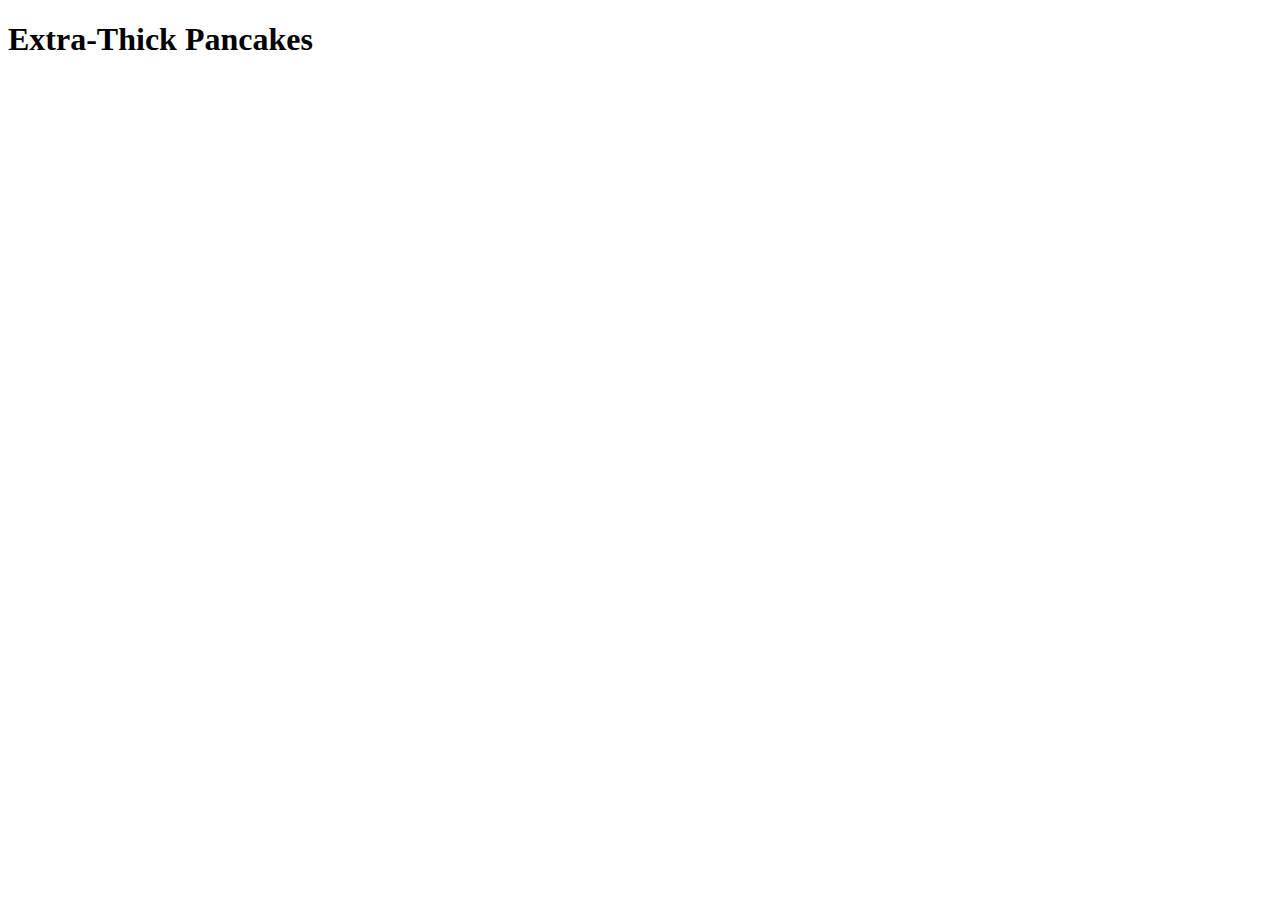
==== recipes/pancakes.html @ 635aa031 "Created two pages and linked them" ====
<!DOCTYPE html>
<html lang="en">
<head>
    <meta charset="UTF-8">
    <meta name="viewport" content="width=device-width, initial-scale=1.0">
    <title>Document</title>
</head>
<body>
    <h1>Extra-Thick Pancakes</h1>
</body>
</html>
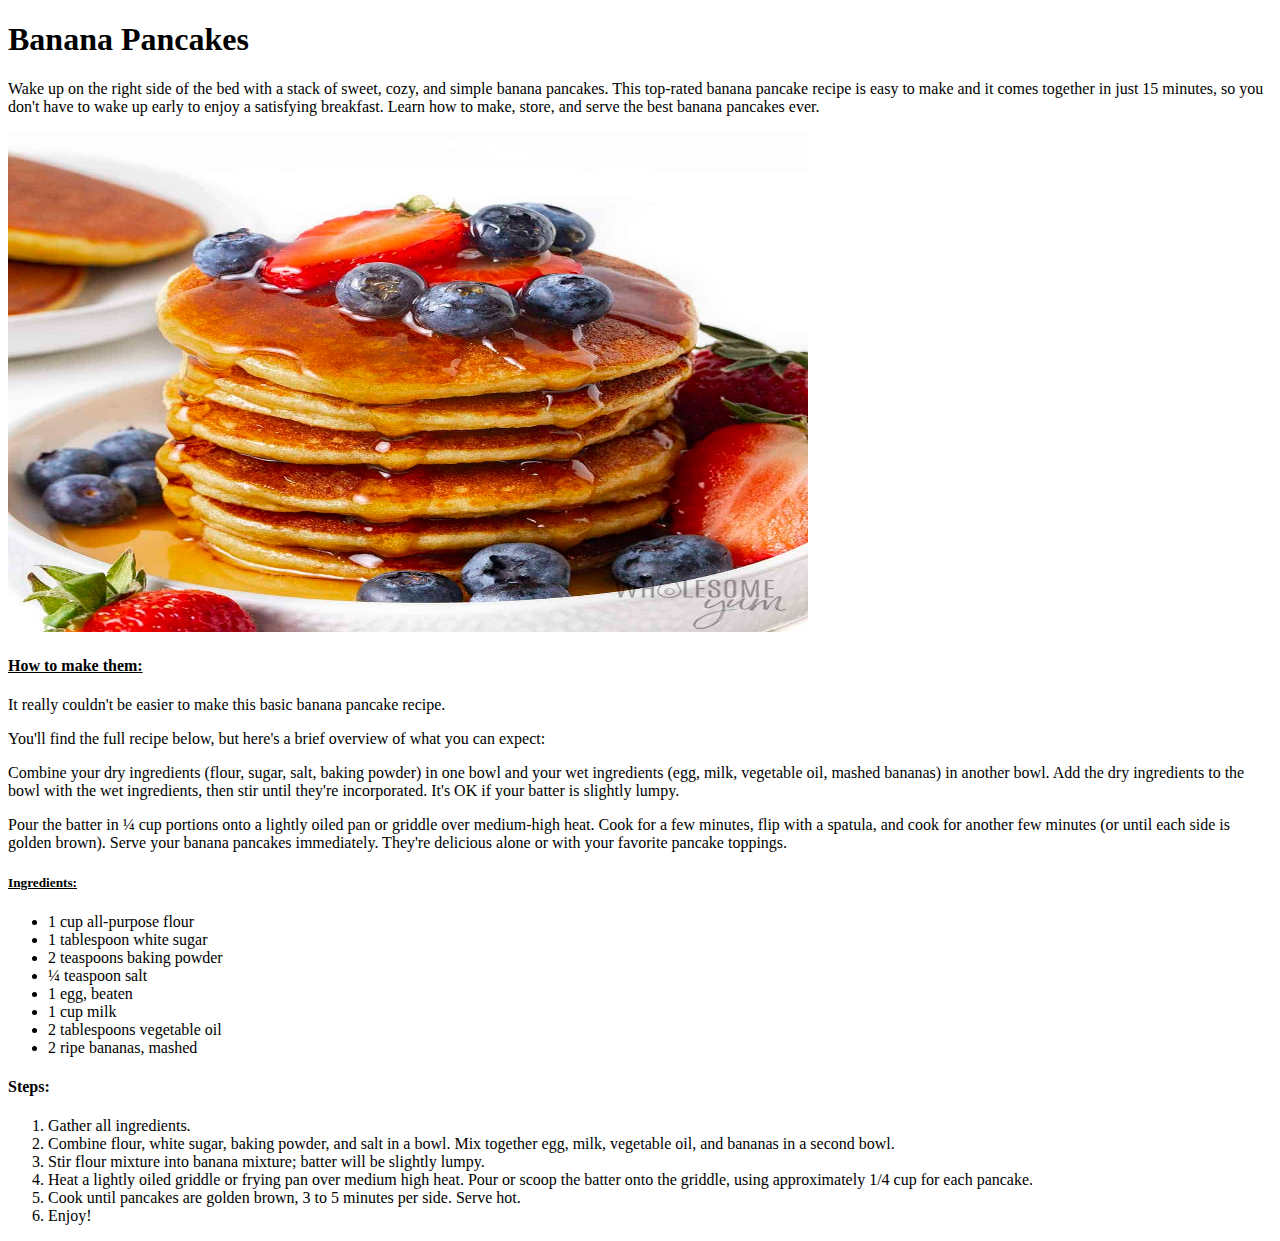
==== commit 282aad71: "Updated pancakes page content and added media repo" ====
--- a/recipes/pancakes.html
+++ b/recipes/pancakes.html
@@ -3,9 +3,38 @@
 <head>
     <meta charset="UTF-8">
     <meta name="viewport" content="width=device-width, initial-scale=1.0">
-    <title>Document</title>
+    <title>Pancakes</title>
 </head>
 <body>
-    <h1>Extra-Thick Pancakes</h1>
+    <h1>Banana Pancakes</h1>
+    <p>Wake up on the right side of the bed with a stack of sweet, cozy, and simple banana pancakes. This top-rated banana pancake recipe is easy to make and it comes together in just 15 minutes, so you don't have to wake up early to enjoy a satisfying breakfast. Learn how to make, store, and serve the best banana pancakes ever. </p>
+    <img src="../images/thick-pancakes.jpg" width="800" height="500">
+    <h4><strong><u>How to make them:</u></strong></h4>
+    <p> It really couldn't be easier to make this basic banana pancake recipe.</p>
+    <p>You'll find the full recipe below, but here's a brief overview of what you can expect: </p>
+        
+    <p> Combine your dry ingredients (flour, sugar, salt, baking powder) in one bowl and your wet ingredients (egg, milk, vegetable oil, mashed bananas) in another bowl. Add the dry ingredients to the bowl with the wet ingredients, then stir until they're incorporated. It's OK if your batter is slightly lumpy.</p>
+    <p> Pour the batter in ¼ cup portions onto a lightly oiled pan or griddle over medium-high heat. Cook for a few minutes, flip with a spatula, and cook for another few minutes (or until each side is golden brown).
+        Serve your banana pancakes immediately. They're delicious alone or with your favorite pancake toppings. </p>
+    <h5><strong><u>Ingredients:</u></strong></h5>
+    <ul>
+        <li>1 cup all-purpose flour</li>
+        <li>1 tablespoon white sugar</li>
+        <li>2 teaspoons baking powder</li>
+        <li>¼ teaspoon salt</li>
+        <li>1 egg, beaten</li>
+        <li>1 cup milk</li>
+        <li>2 tablespoons vegetable oil</li>
+        <li>2 ripe bananas, mashed</li>
+    </ul>
+    <h4><strong>Steps:</strong></h4>
+    <ol>
+        <li>Gather all ingredients.</li>
+        <li>Combine flour, white sugar, baking powder, and salt in a bowl. Mix together egg, milk, vegetable oil, and bananas in a second bowl. </li>
+        <li>Stir flour mixture into banana mixture; batter will be slightly lumpy.</li>
+        <li>Heat a lightly oiled griddle or frying pan over medium high heat. Pour or scoop the batter onto the griddle, using approximately 1/4 cup for each pancake. </li>
+        <li>Cook until pancakes are golden brown, 3 to 5 minutes per side. Serve hot. </li>
+        <li>Enjoy!</li>
+    </ol>
 </body>
 </html>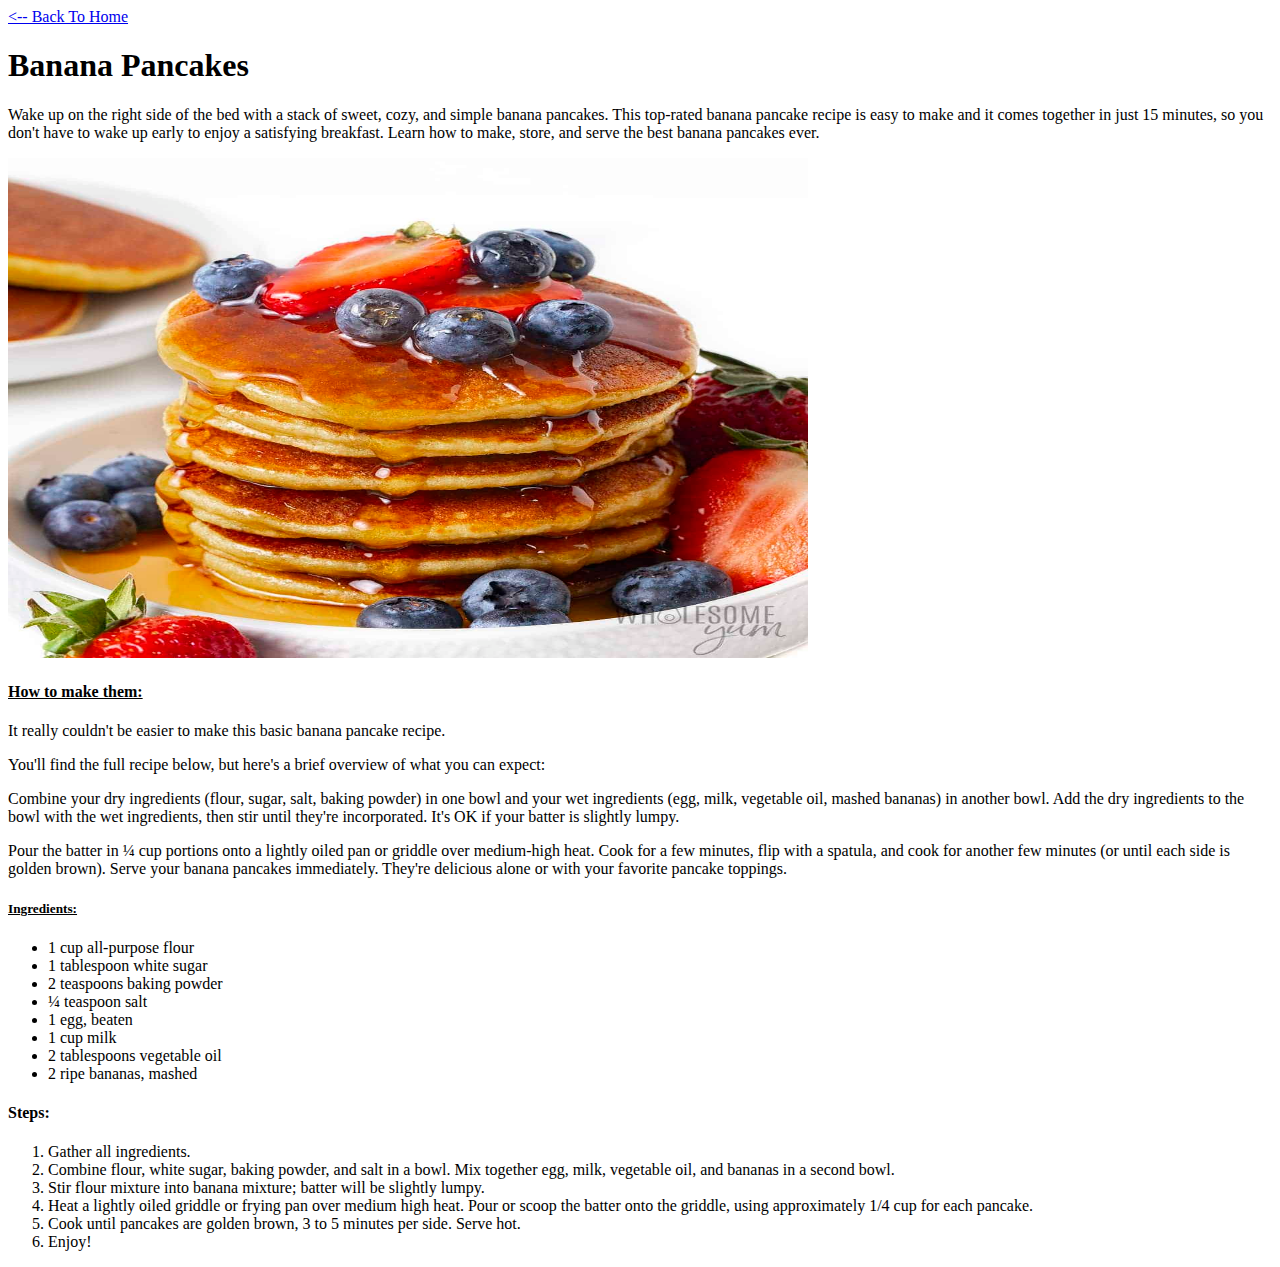
==== commit 26cae3f6: "Created two new recipe pages" ====
--- a/recipes/pancakes.html
+++ b/recipes/pancakes.html
@@ -6,6 +6,7 @@
     <title>Pancakes</title>
 </head>
 <body>
+    <a href="../index.html"> <-- Back To Home </a>
     <h1>Banana Pancakes</h1>
     <p>Wake up on the right side of the bed with a stack of sweet, cozy, and simple banana pancakes. This top-rated banana pancake recipe is easy to make and it comes together in just 15 minutes, so you don't have to wake up early to enjoy a satisfying breakfast. Learn how to make, store, and serve the best banana pancakes ever. </p>
     <img src="../images/thick-pancakes.jpg" width="800" height="500">
